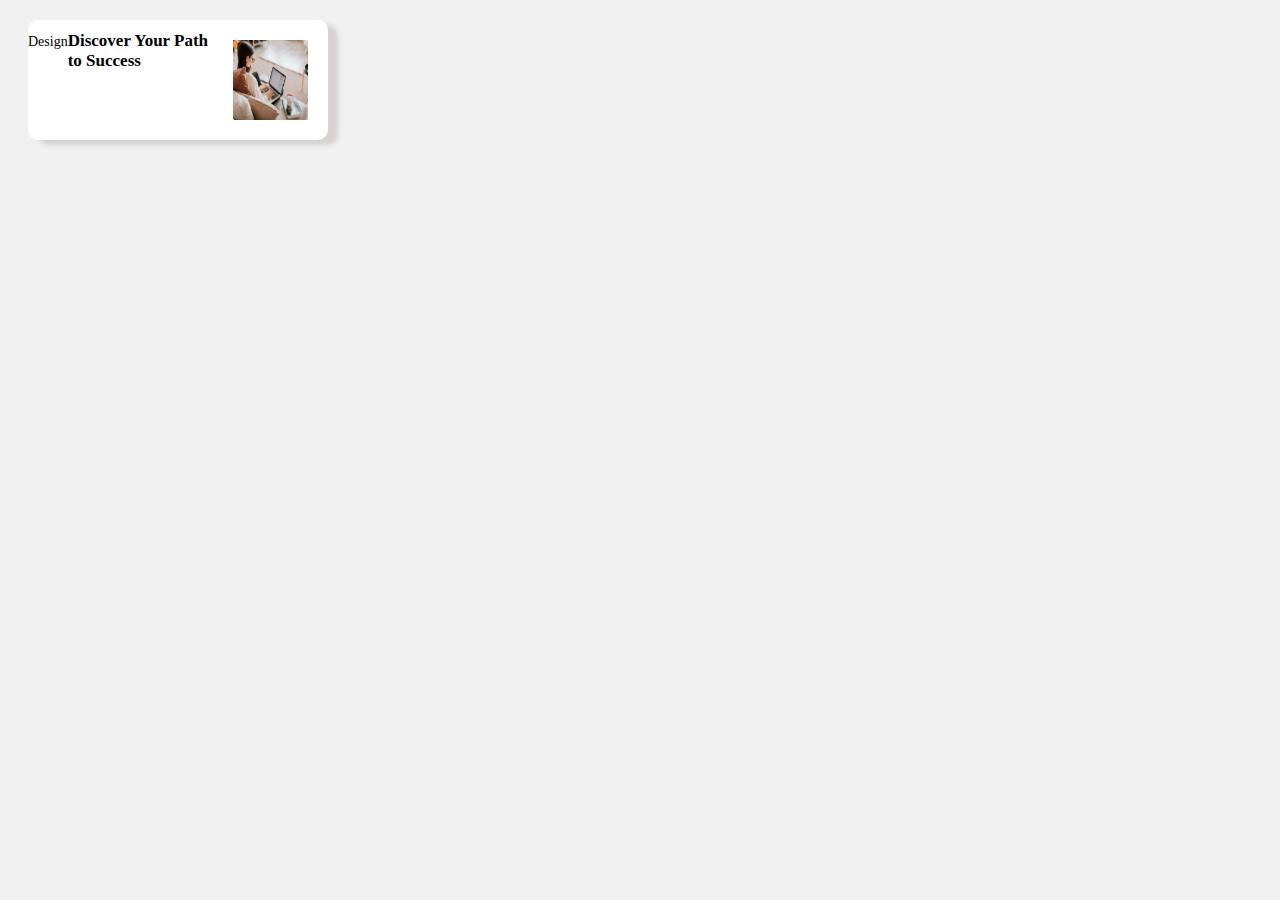
==== 01interface/index.html @ 7cd5330b "beginning" ====
<!DOCTYPE html>
<html lang="en">
<head>
    <meta charset="UTF-8">
    <meta http-equiv="X-UA-Compatible" content="IE=edge">
    <link rel="stylesheet" href="style.css">
    <meta name="viewport" content="width=device-width, initial-scale=1.0">
    <title> Interface 01 </title>
</head>
<body>
    <div class="container">

    <p class="text"> Design </p> 
    <h1 class="text2">Discover Your Path to Success </h1>
    <img src="image.png" alt="photo" class="class">
    </div>

</body>
</html>
---- 01interface/style.css ----
body {
  background-color: #f1f1f1;
}
.container {
  width: 300px;
  height: 120px;
  border-radius: 10px;
  box-shadow: 10px 5px 5px rgb(215, 209, 209);
  background-color: white;
  margin: 20px;
  display: flex;
  position: relative;
}
.text,
.text2 {
  flex-direction: column;
}
h1 {
  font-size: 17px;
}
p {
  font-size: 14px;
}
img {
  float: left;
  width: 75px;
  padding: 20px;
  border-radius: 10px;
}
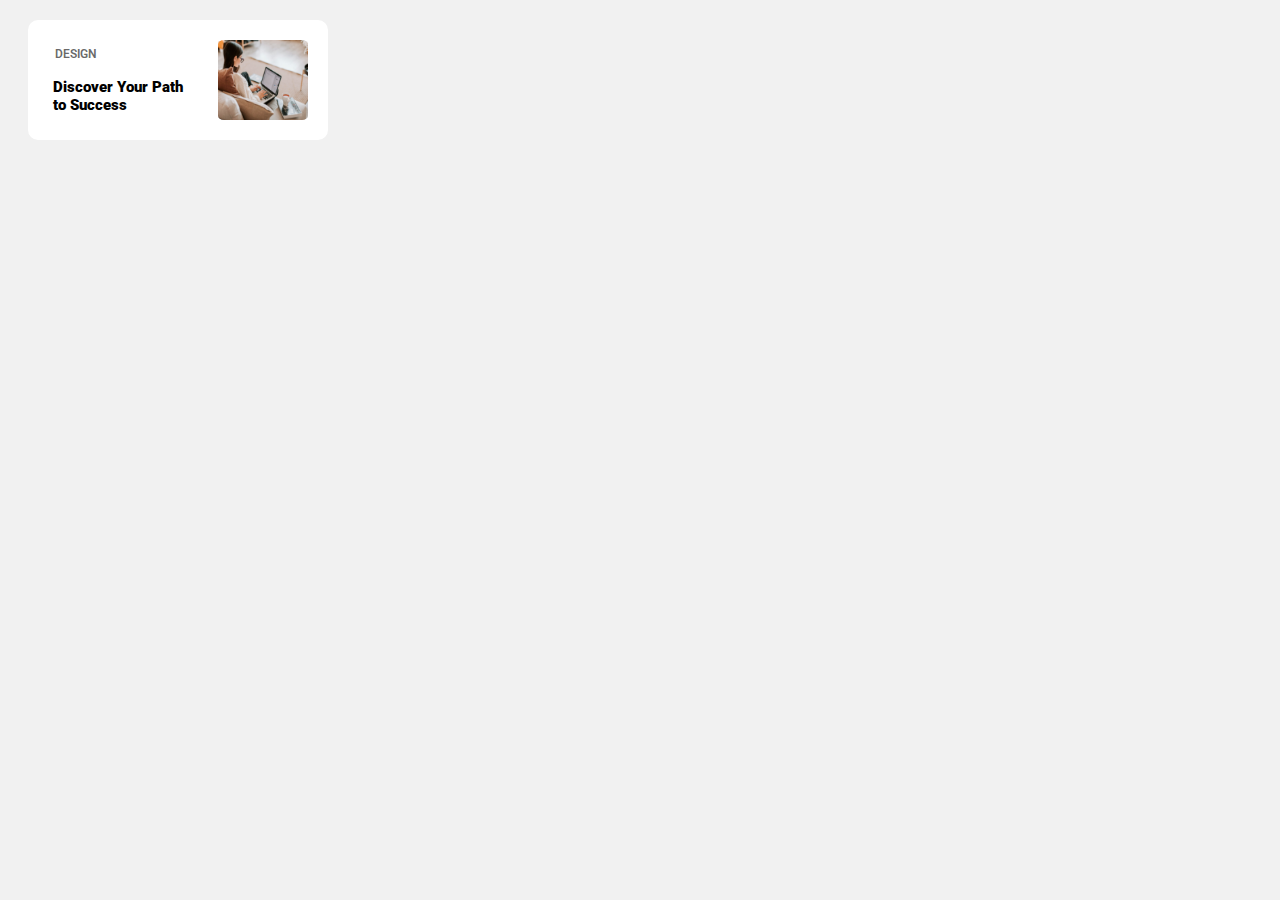
==== commit cff8db84: "final" ====
--- a/01interface/index.html
+++ b/01interface/index.html
@@ -9,11 +9,13 @@
 </head>
 <body>
     <div class="container">
+<div class="text">
+    <p > DESIGN </p> 
+    <h1> <strong>Discover Your Path to Success </strong></h1>
+</div>
 
-    <p class="text"> Design </p> 
-    <h1 class="text2">Discover Your Path to Success </h1>
-    <img src="image.png" alt="photo" class="class">
-    </div>
+    <img src="image.png" alt="photo" class="photo">
+</div>
 
 </body>
 </html>--- a/01interface/style.css
+++ b/01interface/style.css
@@ -1,29 +1,46 @@
+@import url("https://fonts.googleapis.com/css2?family=Roboto:wght@300;500&display=swap");
+
 body {
   background-color: #f1f1f1;
+  font-family: "Roboto", sans-serif;
 }
 .container {
   width: 300px;
   height: 120px;
   border-radius: 10px;
-  box-shadow: 10px 5px 5px rgb(215, 209, 209);
   background-color: white;
   margin: 20px;
   display: flex;
   position: relative;
 }
-.text,
-.text2 {
-  flex-direction: column;
+.text {
+  display: flex;
+  flex-direction: row;
+  display: block;
 }
 h1 {
-  font-size: 17px;
+  font-size: 15px;
+  padding: 10px;
+  padding-top: 0px;
+  padding-left: 20px;
+  margin: 5px;
+  height: 30%;
+  font-weight: 900;
 }
 p {
-  font-size: 14px;
+  color: #696969;
+  font-size: 12px;
+  padding: 10px;
+  padding-left: 20px;
+  padding-bottom: 0px;
+  padding-top: 20px;
+  margin: 7px;
+  height: 20%;
+  font-weight: 550;
 }
 img {
   float: left;
-  width: 75px;
+  width: 90px;
   padding: 20px;
-  border-radius: 10px;
+  border-radius: 20%;
 }
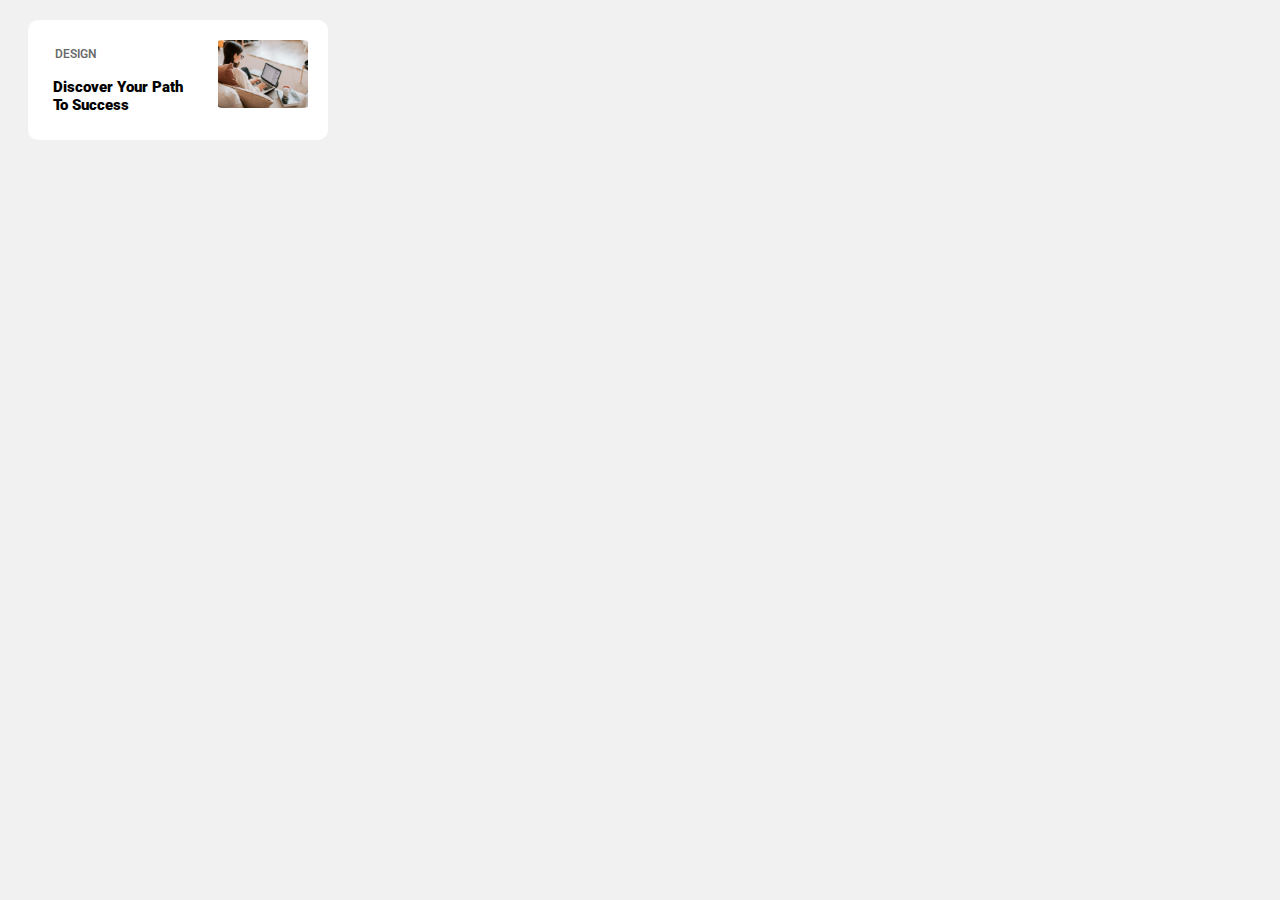
==== commit 469364e6: "end" ====
--- a/01interface/index.html
+++ b/01interface/index.html
@@ -11,7 +11,7 @@
     <div class="container">
 <div class="text">
     <p > DESIGN </p> 
-    <h1> <strong>Discover Your Path to Success </strong></h1>
+    <h1> <strong>Discover Your Path To Success <strong></h1>
 </div>
 
     <img src="image.png" alt="photo" class="photo">
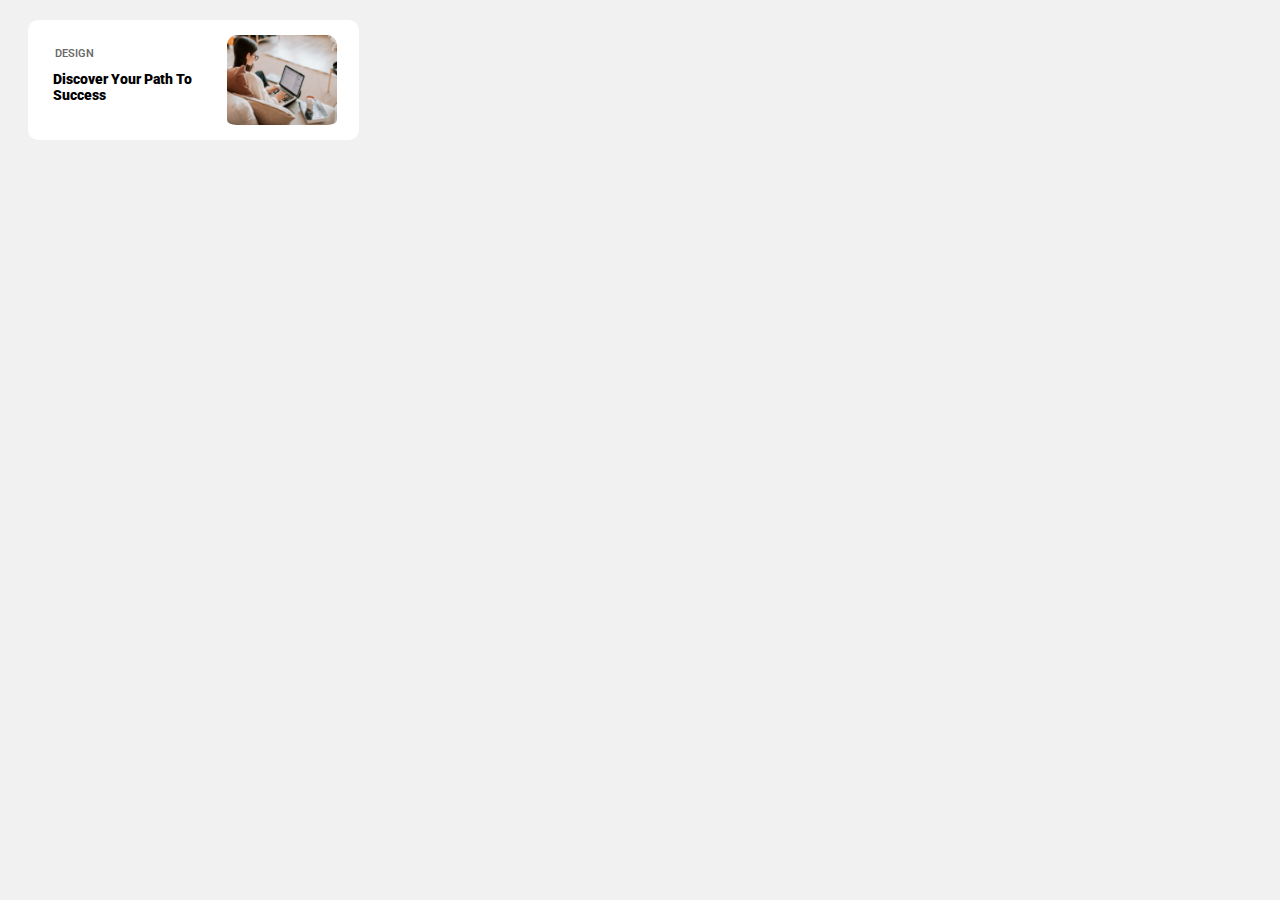
==== commit 2da566c1: "final final" ====
--- a/01interface/index.html
+++ b/01interface/index.html
@@ -11,7 +11,7 @@
     <div class="container">
 <div class="text">
     <p > DESIGN </p> 
-    <h1> <strong>Discover Your Path To Success <strong></h1>
+    <h1> <strong>Discover Your Path To <br>Success <strong></h1>
 </div>
 
     <img src="image.png" alt="photo" class="photo">
--- a/01interface/style.css
+++ b/01interface/style.css
@@ -5,7 +5,7 @@
   font-family: "Roboto", sans-serif;
 }
 .container {
-  width: 300px;
+  width: 331px;
   height: 120px;
   border-radius: 10px;
   background-color: white;
@@ -19,17 +19,18 @@
   display: block;
 }
 h1 {
-  font-size: 15px;
+  font-size: 14px;
   padding: 10px;
   padding-top: 0px;
   padding-left: 20px;
   margin: 5px;
   height: 30%;
   font-weight: 900;
+  margin-top: 0px;
 }
 p {
   color: #696969;
-  font-size: 12px;
+  font-size: 11px;
   padding: 10px;
   padding-left: 20px;
   padding-bottom: 0px;
@@ -37,10 +38,16 @@
   margin: 7px;
   height: 20%;
   font-weight: 550;
+  margin-bottom: 0px;
 }
 img {
   float: left;
-  width: 90px;
+  padding-left: 15px;
+  padding-top: 15px;
+  width: 110px;
+  height: 90px;
   padding: 20px;
+  padding-top: 15px;
   border-radius: 20%;
+  margin-bottom: 15px;
 }
